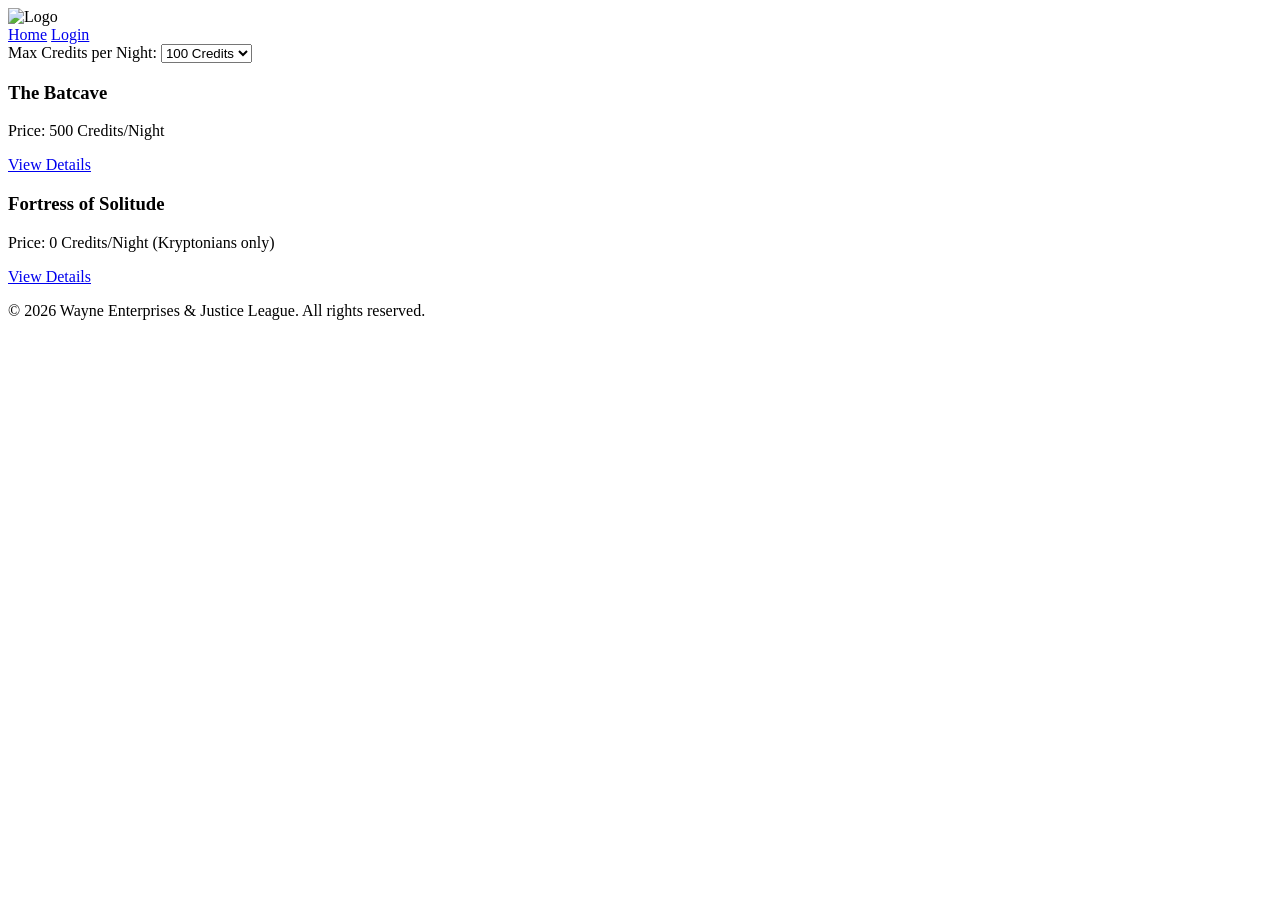
==== part4/index.html @ 5c93ab24 "update" ====
<!DOCTYPE html>
<html lang="en">
<head>
    <meta charset="UTF-8">
    <meta name="viewport" content="width=device-width, initial-scale=1.0">
    <title>Hero Hangouts | DC Universe</title>
    <link rel="stylesheet" href="style.css">
    <link rel="icon" href="icon.png" type="image/png">
</head>
<body>
    <header>
        <img src="images/logo.png" alt="Logo" class="logo">
            <nav>
                <a href="index.html">Home</a>
                <a href="login.html" class="login-button">Login</a>
            </nav>
    </header>

    <main>
        <section id="filter">
            <label for="price-filter">Max Credits per Night:</label>
            <select id="price-filter">
                <option value="100">100 Credits</option>
                <option value="500">500 Credits</option>
            </select>
        </section>

        <section id="places-list">
            <article class="place-card">
                <h3>The Batcave</h3>
                <p>Price: 500 Credits/Night</p>
                <a href="place.html" class="details-button">View Details</a>
            </article>
            
            <article class="place-card">
                <h3>Fortress of Solitude</h3>
                <p>Price: 0 Credits/Night (Kryptonians only)</p>
                <a href="place.html" class="details-button">View Details</a>
            </article>
        </section>
    </main>

    <footer>
        <p>© 2026 Wayne Enterprises & Justice League. All rights reserved.</p>
    </footer>
    <script src="script.js"></script>
</body>
</html>
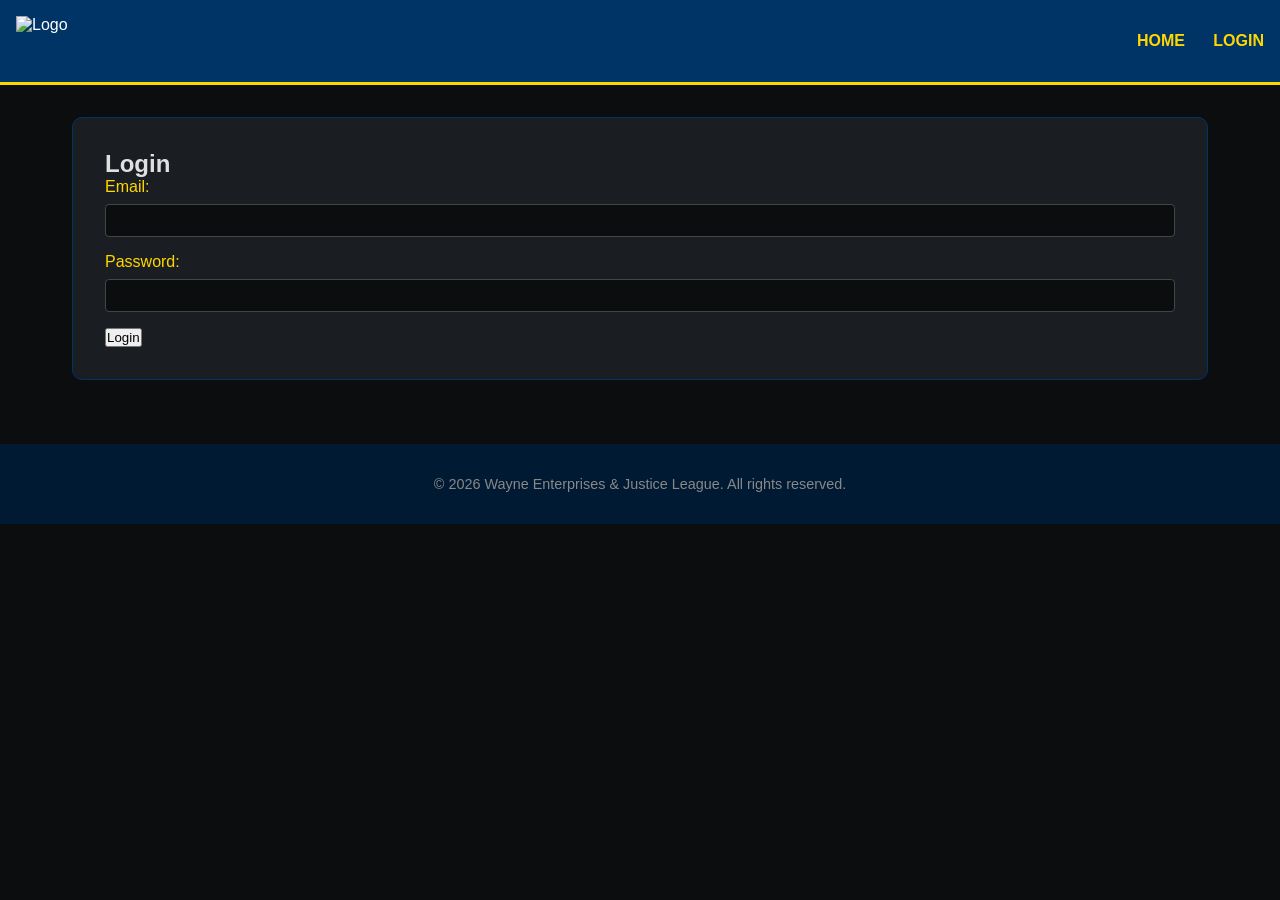
==== commit cd36bc98: "update" ====
--- a/part4/index.html
+++ b/part4/index.html
@@ -4,7 +4,7 @@
     <meta charset="UTF-8">
     <meta name="viewport" content="width=device-width, initial-scale=1.0">
     <title>Hero Hangouts | DC Universe</title>
-    <link rel="stylesheet" href="style.css">
+    <link rel="stylesheet" href="styles.css">
     <link rel="icon" href="icon.png" type="image/png">
 </head>
 <body>
@@ -43,6 +43,6 @@
     <footer>
         <p>© 2026 Wayne Enterprises & Justice League. All rights reserved.</p>
     </footer>
-    <script src="script.js"></script>
+    <script src="scripts.js"></script>
 </body>
 </html>
--- a/part4/styles.css
+++ b/part4/styles.css
@@ -0,0 +1,130 @@
+/* DC Universe Theme */
+* {
+    box-sizing: border-box;
+    margin: 0;
+    padding: 0;
+    font-family: 'Segoe UI', Impact, sans-serif;
+}
+
+body {
+    background-color: #0b0d0f; /* Dark Gotham vibe */
+    color: #e0e0e0;
+}
+
+header {
+    background-color: #003366; /* Justice League Blue */
+    color: #fff;
+    padding: 1rem;
+    display: flex;
+    justify-content: space-between;
+    align-items: center;
+    border-bottom: 3px solid #FFD700;
+}
+
+.logo {
+    height: 50px;
+    width: auto;
+}
+
+nav a, .login-button {
+    color: #FFD700;
+    text-decoration: none;
+    margin-left: 1.5rem;
+    font-weight: bold;
+    text-transform: uppercase;
+}
+
+main {
+    padding: 2rem;
+    max-width: 1200px;
+    margin: 0 auto;
+}
+
+/* REQUIRED CLASSES */
+.place-card, .review-card {
+    margin: 20px;
+    padding: 10px;
+    border: 1px solid #ddd;
+    border-radius: 10px;
+    background-color: #1a1e22;
+    box-shadow: 0 4px 8px rgba(0,0,0,0.5);
+}
+
+.place-card h3 {
+    color: #FFD700;
+    margin-bottom: 0.5rem;
+}
+
+.details-button {
+    display: inline-block;
+    margin-top: 10px;
+    padding: 8px 16px;
+    background-color: #FFD700;
+    color: #000;
+    text-decoration: none;
+    border-radius: 5px;
+    font-weight: bold;
+}
+
+.details-button:hover {
+    background-color: #e6c200;
+}
+
+.place-info {
+    line-height: 1.6;
+    margin-top: 1rem;
+}
+
+footer {
+    text-align: center;
+    padding: 2rem;
+    background-color: #001a33;
+    color: #888;
+    font-size: 0.9rem;
+    margin-top: 2rem;
+}
+
+/* Form Styling */
+form {
+    background: #1a1e22;
+    padding: 2rem;
+    border-radius: 10px;
+    border: 1px solid #003366;
+}
+
+label {
+    display: block;
+    margin-bottom: 0.5rem;
+    color: #FFD700;
+}
+
+input, textarea, select {
+    width: 100%;
+    padding: 0.5rem;
+    margin-bottom: 1rem;
+    border-radius: 4px;
+    border: 1px solid #444;
+    background: #0b0d0f;
+    color: white;
+}
+
+/* Amenities Icons Styling */
+.amenities-list {
+    list-style-type: none;
+    margin-top: 10px;
+    padding-left: 0;
+}
+
+.amenities-list li {
+    display: flex;
+    align-items: center;
+    margin-bottom: 8px;
+    color: #e0e0e0;
+}
+
+.amenity-icon {
+    width: 24px;
+    height: auto;
+    margin-right: 10px;
+    filter: invert(1);
+}
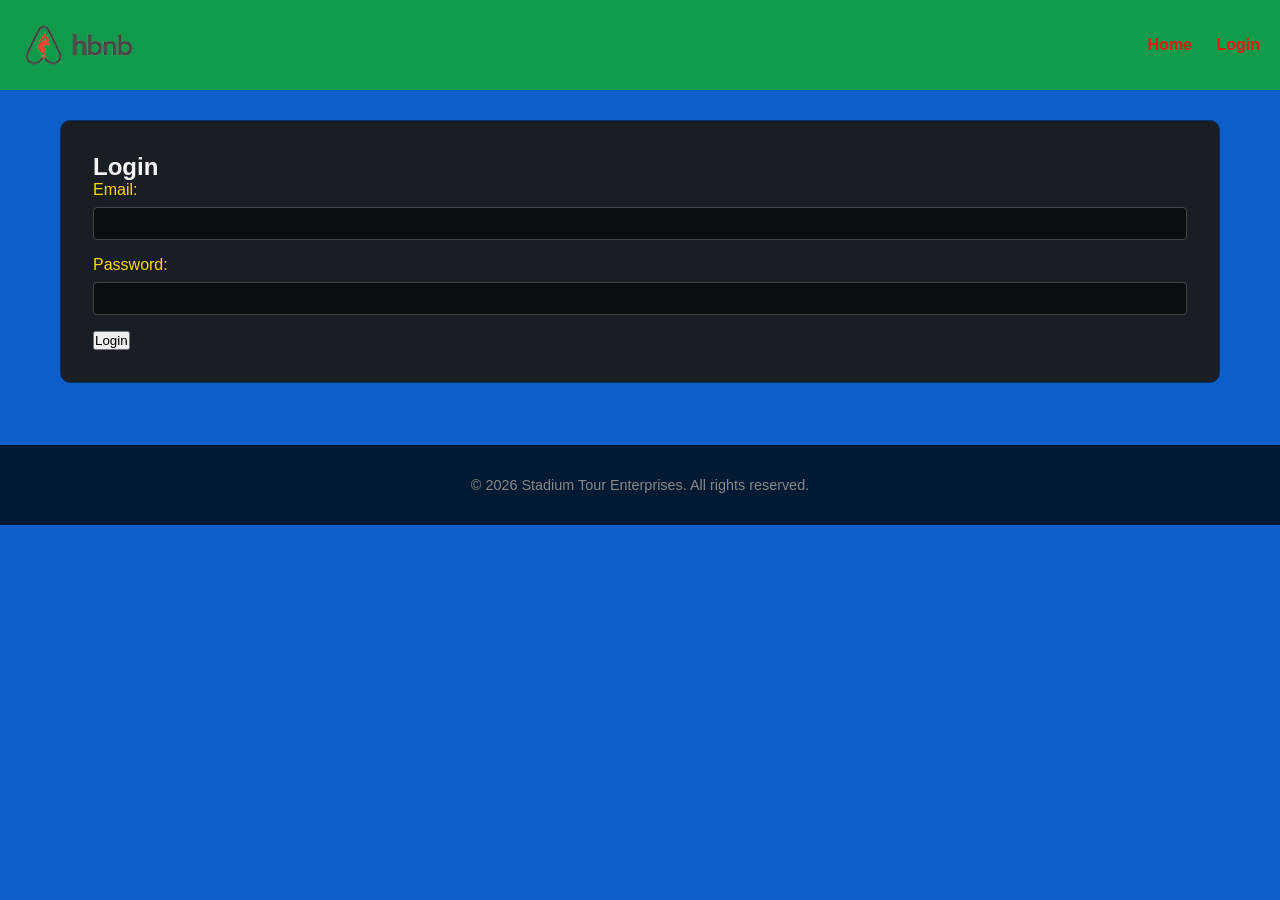
==== commit 32ae0807: "add photos" ====
--- a/part4/index.html
+++ b/part4/index.html
@@ -3,7 +3,7 @@
 <head>
     <meta charset="UTF-8">
     <meta name="viewport" content="width=device-width, initial-scale=1.0">
-    <title>Hero Hangouts | DC Universe</title>
+    <title>Come see my Stadium | FIFA </title>
     <link rel="stylesheet" href="styles.css">
     <link rel="icon" href="icon.png" type="image/png">
 </head>
@@ -19,30 +19,24 @@
     <main>
         <section id="filter">
             <label for="price-filter">Max Credits per Night:</label>
+            
             <select id="price-filter">
                 <option value="100">100 Credits</option>
                 <option value="500">500 Credits</option>
+                <option value="1000">1000 Credits</option>
+                <option value="all">All</option>
             </select>
         </section>
 
         <section id="places-list">
-            <article class="place-card">
-                <h3>The Batcave</h3>
-                <p>Price: 500 Credits/Night</p>
-                <a href="place.html" class="details-button">View Details</a>
-            </article>
-            
-            <article class="place-card">
-                <h3>Fortress of Solitude</h3>
-                <p>Price: 0 Credits/Night (Kryptonians only)</p>
-                <a href="place.html" class="details-button">View Details</a>
-            </article>
         </section>
+
     </main>
 
     <footer>
-        <p>© 2026 Wayne Enterprises & Justice League. All rights reserved.</p>
+        <p>© 2026 Stadium Tour Enterprises. All rights reserved.</p>
     </footer>
+
     <script src="scripts.js"></script>
 </body>
 </html>
--- a/part4/styles.css
+++ b/part4/styles.css
@@ -1,43 +1,55 @@
-/* DC Universe Theme */
+/* Stadiium Theme */
 * {
     box-sizing: border-box;
     margin: 0;
     padding: 0;
-    font-family: 'Segoe UI', Impact, sans-serif;
+    font-family: Arial, sans-serif;
 }
 
 body {
-    background-color: #0b0d0f; /* Dark Gotham vibe */
-    color: #e0e0e0;
+    background-color: #0d5ec8;
+    color: #f7f5f5;
 }
 
 header {
-    background-color: #003366; /* Justice League Blue */
-    color: #fff;
-    padding: 1rem;
+    background-color: #109b4a;
+    color: #ec1616;
+    padding: 20px;
     display: flex;
     justify-content: space-between;
     align-items: center;
-    border-bottom: 3px solid #FFD700;
 }
 
 .logo {
     height: 50px;
-    width: auto;
 }
 
 nav a, .login-button {
-    color: #FFD700;
+    color: #ec1616;
     text-decoration: none;
-    margin-left: 1.5rem;
+    margin-left: 20px;
     font-weight: bold;
-    text-transform: uppercase;
+}
+
+nav a:hover, .login-button:hover {
+    color: #ff0000;
 }
 
 main {
-    padding: 2rem;
+    padding: 30px 20px;
     max-width: 1200px;
     margin: 0 auto;
+}
+
+#filters {
+    margin-bottom: 20px;
+    display: flex;
+}
+
+#places-list {
+    display: grid;
+    grid-template-columns: repeat(auto-fill, minmax(300px, 1fr));
+    gap: 20px;
 }
 
 /* REQUIRED CLASSES */
@@ -46,23 +58,23 @@
     padding: 10px;
     border: 1px solid #ddd;
     border-radius: 10px;
-    background-color: #1a1e22;
-    box-shadow: 0 4px 8px rgba(0,0,0,0.5);
+    background-color: #ffffff;
+    box-shadow: 0 4px 8px rgba(0, 0, 0, 0.08);
 }
 
 .place-card h3 {
     color: #FFD700;
-    margin-bottom: 0.5rem;
+    margin-bottom: 10px;
 }
 
 .details-button {
     display: inline-block;
     margin-top: 10px;
-    padding: 8px 16px;
+    padding: 10px 16px;
     background-color: #FFD700;
     color: #000;
     text-decoration: none;
-    border-radius: 5px;
+    border-radius: 6px;
     font-weight: bold;
 }
 
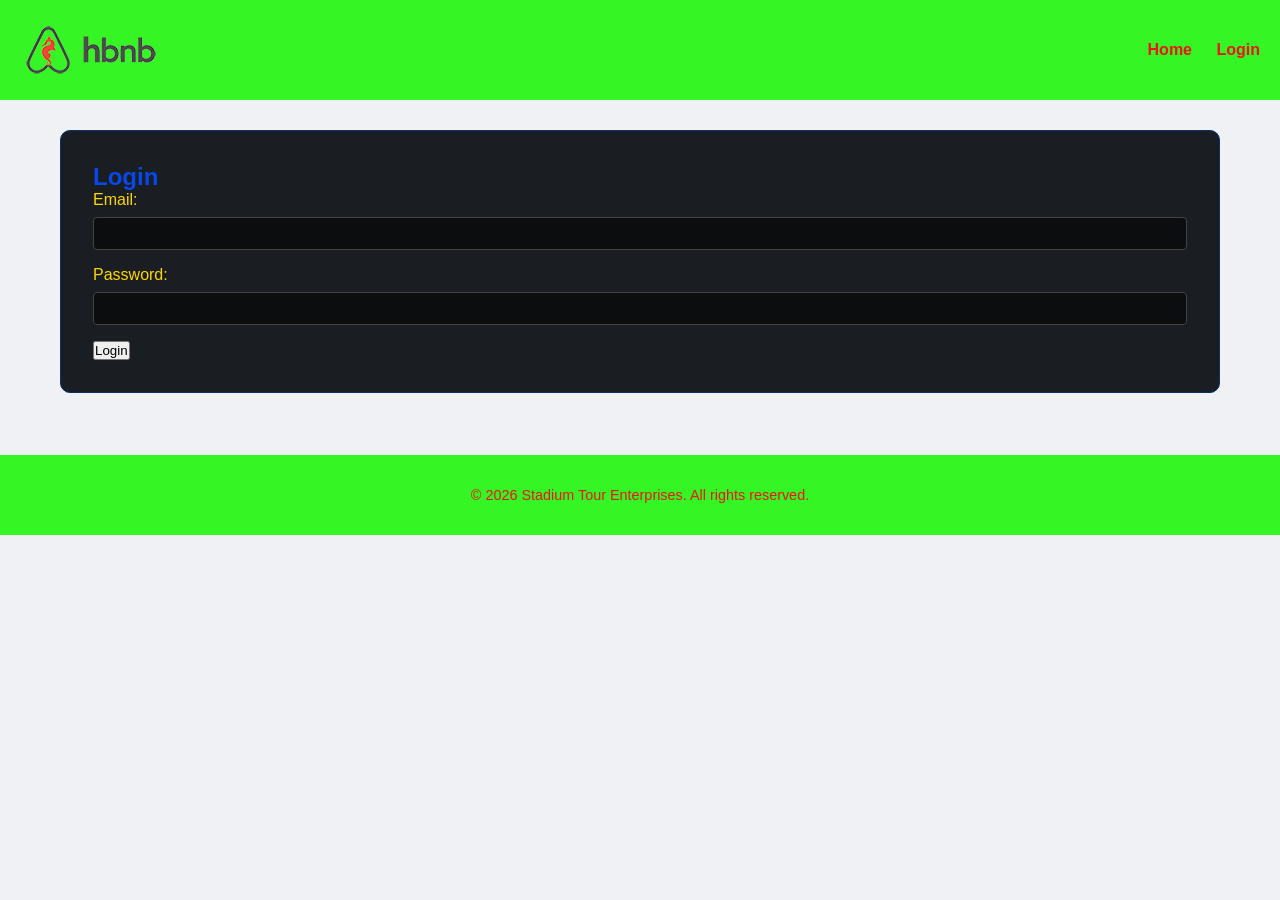
==== commit 2fc98504: "ICONS" ====
--- a/part4/index.html
+++ b/part4/index.html
@@ -21,9 +21,9 @@
             <label for="price-filter">Max Credits per Night:</label>
             
             <select id="price-filter">
-                <option value="100">100 Credits</option>
-                <option value="500">500 Credits</option>
-                <option value="1000">1000 Credits</option>
+                <option value="100">100 €</option>
+                <option value="500">500 €</option>
+                <option value="1000">1000 €</option>
                 <option value="all">All</option>
             </select>
         </section>
--- a/part4/styles.css
+++ b/part4/styles.css
@@ -7,12 +7,12 @@
 }
 
 body {
-    background-color: #0d5ec8;
-    color: #f7f5f5;
+    background-color: #eff1f5;
+    color: #0848e9;
 }
 
 header {
-    background-color: #109b4a;
+    background-color: rgb(53, 245, 36);
     color: #ec1616;
     padding: 20px;
     display: flex;
@@ -21,7 +21,7 @@
 }
 
 .logo {
-    height: 50px;
+    height: 60px;
 }
 
 nav a, .login-button {
@@ -62,9 +62,18 @@
     box-shadow: 0 4px 8px rgba(0, 0, 0, 0.08);
 }
 
-.place-card h3 {
-    color: #FFD700;
+.place-image {
+    width: 100%;
+    border-radius: 10px;
     margin-bottom: 10px;
+}
+
+.place-card {
+    transition: transform 0.2s ease;
+}
+
+.place-card:hover {
+    transform: scale(1.03);
 }
 
 .details-button {
@@ -79,7 +88,7 @@
 }
 
 .details-button:hover {
-    background-color: #e6c200;
+    background-color: greenyellow;
 }
 
 .place-info {
@@ -87,11 +96,69 @@
     margin-top: 1rem;
 }
 
+.place-details {
+    max-width: 900px;
+    margin: 30px auto;
+    padding: 20px;
+}
+
+.place-details .place-card {
+    margin: 0;
+    padding: 20px;
+}
+
+.place-details h2 {
+    margin-bottom: 15px;
+    color: #0a2a66;
+}
+
+.place-info {
+    margin-bottom: 20px;
+    line-height: 1.7;
+}
+
+.place-info p {
+    margin-bottom: 10px;
+}
+
+.place-section {
+    margin-top: 25px;
+}
+
+.place-section h3 {
+    margin-bottom: 12px;
+    color: #0a2a66;
+    border-bottom: 2px solid #eee;
+    padding-bottom: 6px;
+}
+
+.amenities-list {
+    list-style: none;
+    padding-left: 0;
+}
+
+.amenities-list li {
+    background: #f4f7fb;
+    padding: 10px;
+    border-radius: 6px;
+    margin-bottom: 8px;
+    border: 1px solid #ddd;
+}
+
+.review-card {
+    background: #f9f9f9;
+    color: #222;
+    margin: 10px 0;
+    padding: 12px;
+    border: 1px solid #ddd;
+    border-radius: 10px;
+}
+
 footer {
     text-align: center;
     padding: 2rem;
-    background-color: #001a33;
-    color: #888;
+    background-color: rgb(53, 245, 36);
+    color: #ec1616;
     font-size: 0.9rem;
     margin-top: 2rem;
 }
@@ -131,12 +198,12 @@
     display: flex;
     align-items: center;
     margin-bottom: 8px;
-    color: #e0e0e0;
+    color: #0848e9;
 }
 
 .amenity-icon {
-    width: 24px;
+    width: 20px;
     height: auto;
-    margin-right: 10px;
-    filter: invert(1);
+    margin-right: 8px;
+    vertical-align: middle;
 }
